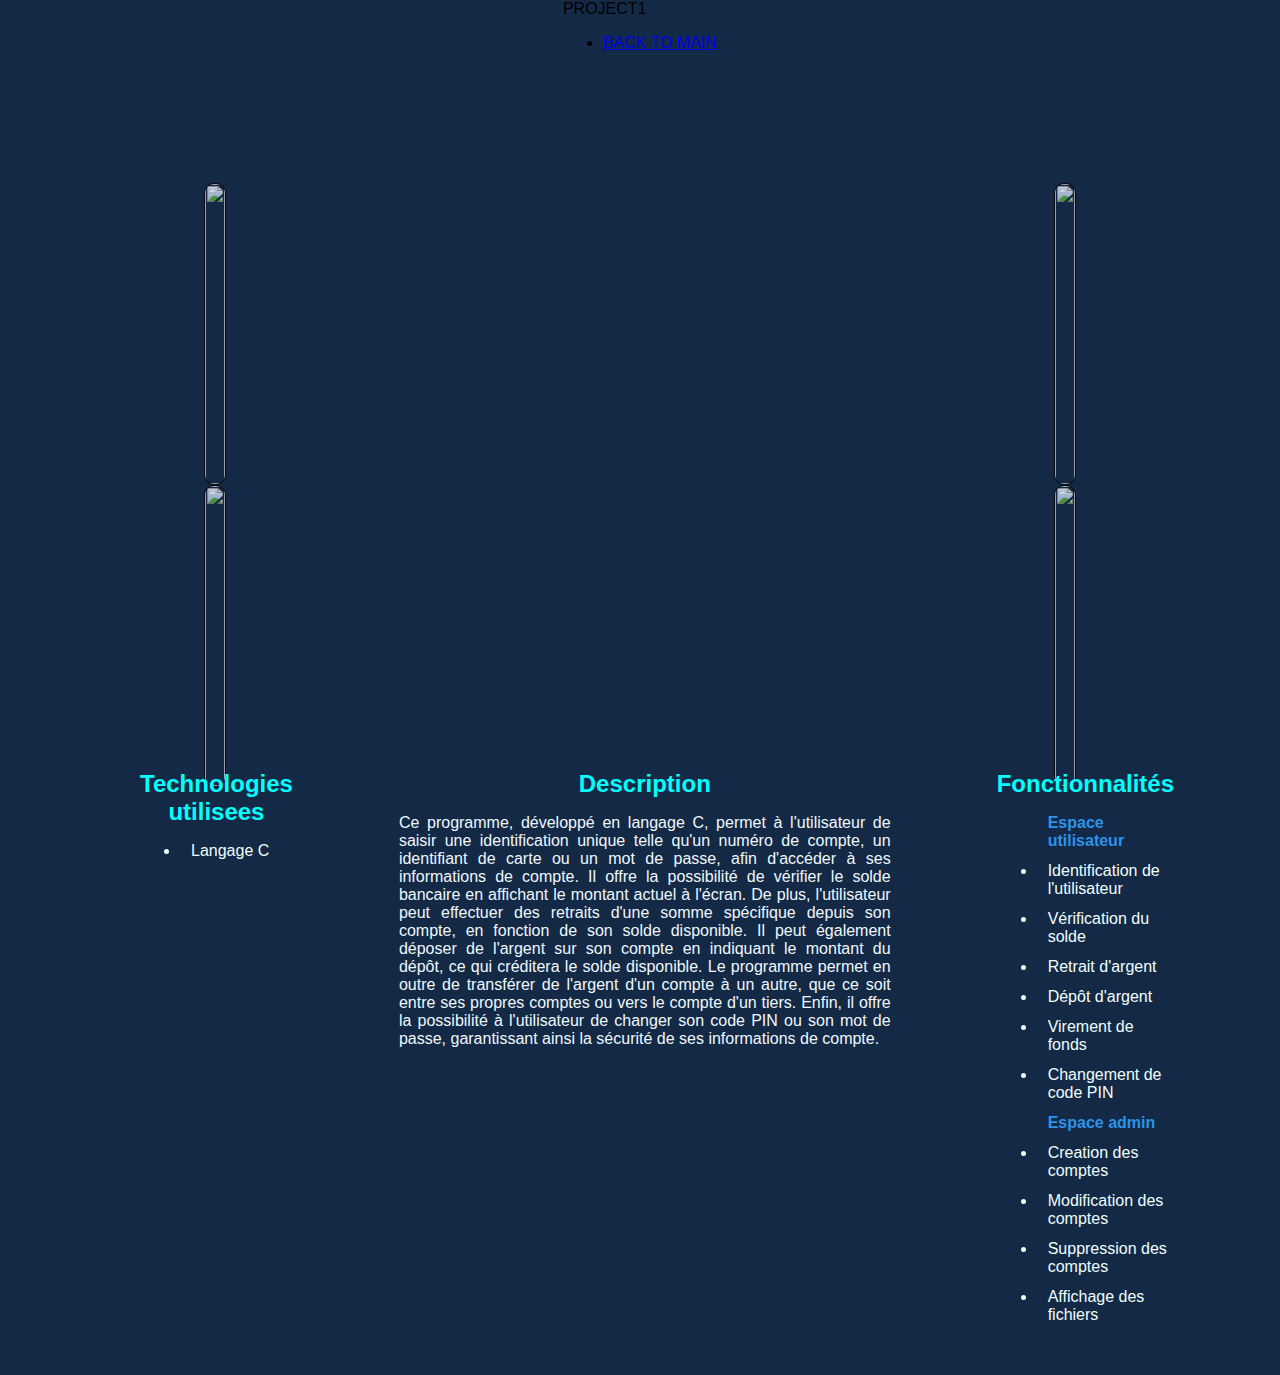
==== html/webprojectnews.html @ 113a32cd "Add files via upload" ====
<!DOCTYPE html>
<html lang="en">
  <head>
    <meta charset="UTF-8" />
    <meta http-equiv="X-UA-Compatible" content="IE=edge" />
    <meta name="viewport" content="width=device-width, initial-scale=1.0" />
    <link rel="stylesheet" href="webprojectnews.css" />
    <link rel="shortcut icon" href="img/favicone.png" type="image/x-icon" />
    <link rel="preconnect" href="https://fonts.googleapis.com" />
    <link rel="preconnect" href="https://fonts.gstatic.com" crossorigin />
    <link rel="stylesheet" href="atmc.css" />
    <title>Document</title>
  </head>
  <body class="hh">
    <nav class="navbar">
      <div class="brand-title">
        <span class="logo">PROJECT1</span>
      </div>
      <div class="toggle-button">
        <span class="bar"></span>
        <span class="bar"></span>
        <span class="bar"></span>
        <span class="bar"></span>
        <span class="bar"></span>
        <span class="bar"></span>
      </div>
      <div class="navbar-links">
        <ul>
          <li>
            <a href="index.html"><div class="h2">BACK TO MAIN</div></a>
          </li>
        </ul>
      </div>
    </nav>

    <div class="container">
      <div class="img-container">
        <img class="picture1" src="img/ATM-Machine.jpg" alt="" />
        <img class="picture3" src="img/ATM-Machine.jpg" />
      </div>

      <div class="video">
        <div class="video-container">
          <iframe
            src="https://www.youtube.com/embed/VIDEO_ID"
            frameborder="0"
            allowfullscreen
          ></iframe>
        </div>
        <!-- <div class="video-description">
          <p>Description of the video</p>
        </div> -->
      </div>
      <div class="img-container">
        <img class="picture1" src="img/ATM-Machine.jpg" alt="" />
        <img class="picture3" src="img/ATM-Machine.jpg" />
      </div>
    </div>
    <article>
      <div>
        <h2>Technologies utilisees</h2>
        <ul>
          <li>Langage C</li>
        </ul>
      </div>

      <div>
        <h2>Description</h2>
        <p>
          Ce programme, développé en langage C, permet à l'utilisateur de saisir
          une identification unique telle qu'un numéro de compte, un identifiant
          de carte ou un mot de passe, afin d'accéder à ses informations de
          compte. Il offre la possibilité de vérifier le solde bancaire en
          affichant le montant actuel à l'écran. De plus, l'utilisateur peut
          effectuer des retraits d'une somme spécifique depuis son compte, en
          fonction de son solde disponible. Il peut également déposer de
          l'argent sur son compte en indiquant le montant du dépôt, ce qui
          créditera le solde disponible. Le programme permet en outre de
          transférer de l'argent d'un compte à un autre, que ce soit entre ses
          propres comptes ou vers le compte d'un tiers. Enfin, il offre la
          possibilité à l'utilisateur de changer son code PIN ou son mot de
          passe, garantissant ainsi la sécurité de ses informations de compte.
        </p>
      </div>

      <div>
        <h2>Fonctionnalités</h2>
        <ul>
          <li class="sans">Espace utilisateur</li>
          <li>Identification de l'utilisateur</li>
          <li>Vérification du solde</li>
          <li>Retrait d'argent</li>
          <li>Dépôt d'argent</li>
          <li>Virement de fonds</li>
          <li>Changement de code PIN</li>
          <li class="sans">Espace admin</li>
          <li>Creation des comptes</li>
          <li>Modification des comptes</li>
          <li>Suppression des comptes</li>
          <li>Affichage des fichiers</li>
        </ul>
      </div>
    </article>

    <!-- <div class="description-list">
      <ul>
        <li>Description of Picture 1</li>
        <li>Description of Picture 2</li>
      </ul>
    </div> -->
  </body>
</html>
---- html/webprojectnews.css ----
body {
    margin: 0;
    padding: 0;
    display: flex;
    flex-direction: column;
    align-items: center;
    justify-content: center;
    background-color: #132945;
    font-family: Arial, sans-serif;
  }
  
  .container {
    display: flex;
      flex-direction: row;
      align-items: flex-start;
      justify-content: center;
      width: 100%;
      margin-top: 115px;
  }
  
  
  
  .picture {
    flex-grow: 1;
    margin: 50px;
  }
  
  .description {
    text-align: center;
  }
  
  .picture1 {
   
    background-size: cover;
    width: fit-content;
    height: 300px;
    border: 1px solid #000;
    border-radius: 10px;
    opacity: 0.8;
  }
  
  .picture2 {
    background-image: url("img/ATM-Machine.jpg");
    background-size: cover;
    width: fit-content;
    height: 300px;
  }
  
  .video-container { 
    margin: 39px 14px 0px 14px ;
    width: 800px;
    height: 505px;
    margin-top: 39px;
  }
  
  .video-description {
    text-align: center;
    margin-top: 10px;
  }
  .picture3 {
    background-size: cover;
    width: fit-content;
    height: 300px;
    border: 1px solid #000;
    border-radius: 10px;
    opacity: 0.8;
  }
  .img-container {
    display: flex;
    flex-direction: column;
  } 
  iframe{
    width: 100%;
      height: 100%;
  } 
  article {
    display: flex;
    position: absolute;
    top: 750px;
    left: 140px; 
  }
  article div{
    margin-right: 106px;
    margin-bottom: 35px;
    
  }
  article div h2{
    text-align: center;
    margin-bottom: 10px;
    color: aqua;
  }
  article div p{
    text-align: justify; 
    color: aliceblue;
  }
  article div ul li{
    margin-bottom: 12px;
    padding-left: 11px;
    color: azure;
  }
  article div ul li.sans{
    list-style: none;
    font-weight: bold;
    color: rgb(44, 148, 234);
  }
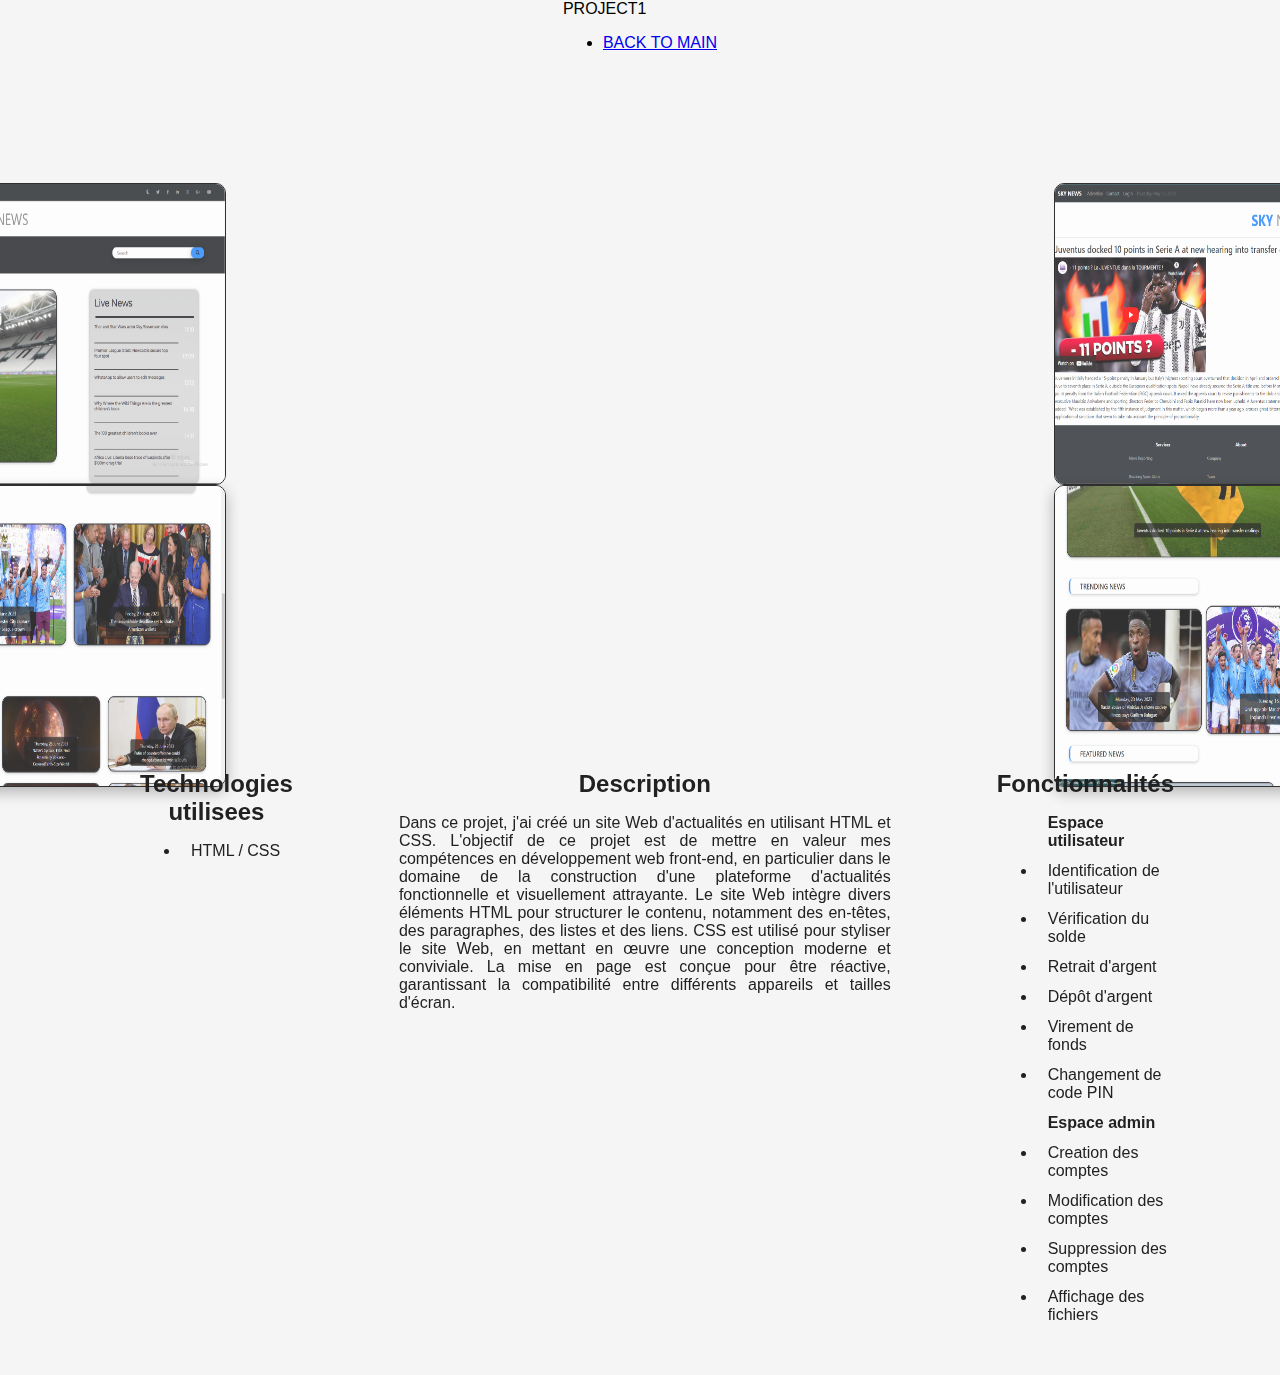
==== commit e44ad161: "Add files via upload" ====
--- a/html/webprojectnews.html
+++ b/html/webprojectnews.html
@@ -1,112 +1,107 @@
 <!DOCTYPE html>
 <html lang="en">
-  <head>
-    <meta charset="UTF-8" />
-    <meta http-equiv="X-UA-Compatible" content="IE=edge" />
-    <meta name="viewport" content="width=device-width, initial-scale=1.0" />
-    <link rel="stylesheet" href="webprojectnews.css" />
-    <link rel="shortcut icon" href="img/favicone.png" type="image/x-icon" />
-    <link rel="preconnect" href="https://fonts.googleapis.com" />
-    <link rel="preconnect" href="https://fonts.gstatic.com" crossorigin />
-    <link rel="stylesheet" href="atmc.css" />
-    <title>Document</title>
-  </head>
-  <body class="hh">
-    <nav class="navbar">
-      <div class="brand-title">
-        <span class="logo">PROJECT1</span>
+
+<head>
+  <meta charset="UTF-8" />
+  <meta http-equiv="X-UA-Compatible" content="IE=edge" />
+  <meta name="viewport" content="width=device-width, initial-scale=1.0" />
+  <link rel="stylesheet" href="webprojectnews.css" />
+  <link rel="shortcut icon" href="img/favicone.png" type="image/x-icon" />
+  <link rel="preconnect" href="https://fonts.googleapis.com" />
+  <link rel="preconnect" href="https://fonts.gstatic.com" crossorigin />
+  <link rel="stylesheet" href="atmc.css" />
+  <title>Document</title>
+</head>
+
+<body class="hh">
+  <nav class="navbar">
+    <div class="brand-title">
+      <span class="logo">PROJECT1</span>
+    </div>
+    <div class="toggle-button">
+      <span class="bar"></span>
+      <span class="bar"></span>
+      <span class="bar"></span>
+      <span class="bar"></span>
+      <span class="bar"></span>
+      <span class="bar"></span>
+    </div>
+    <div class="navbar-links">
+      <ul>
+        <li>
+          <a href="index.html">
+            <div class="h2">BACK TO MAIN</div>
+          </a>
+        </li>
+      </ul>
+    </div>
+  </nav>
+
+  <div class="container">
+    <div class="img-container">
+      <img class="picture1" src="../screens/Screenshot_1.png" alt="" />
+      <img class="picture3" src="../screens/Screenshot_2.png" />
+    </div>
+
+    <div class="video">
+      <div class="video-container">
+        <iframe src="https://www.youtube.com/embed/bMuI-HCsE1o" frameborder="0" allowfullscreen></iframe>
       </div>
-      <div class="toggle-button">
-        <span class="bar"></span>
-        <span class="bar"></span>
-        <span class="bar"></span>
-        <span class="bar"></span>
-        <span class="bar"></span>
-        <span class="bar"></span>
-      </div>
-      <div class="navbar-links">
-        <ul>
-          <li>
-            <a href="index.html"><div class="h2">BACK TO MAIN</div></a>
-          </li>
-        </ul>
-      </div>
-    </nav>
-
-    <div class="container">
-      <div class="img-container">
-        <img class="picture1" src="img/ATM-Machine.jpg" alt="" />
-        <img class="picture3" src="img/ATM-Machine.jpg" />
-      </div>
-
-      <div class="video">
-        <div class="video-container">
-          <iframe
-            src="https://www.youtube.com/embed/VIDEO_ID"
-            frameborder="0"
-            allowfullscreen
-          ></iframe>
-        </div>
-        <!-- <div class="video-description">
+      <!-- <div class="video-description">
           <p>Description of the video</p>
         </div> -->
-      </div>
-      <div class="img-container">
-        <img class="picture1" src="img/ATM-Machine.jpg" alt="" />
-        <img class="picture3" src="img/ATM-Machine.jpg" />
-      </div>
     </div>
-    <article>
-      <div>
-        <h2>Technologies utilisees</h2>
-        <ul>
-          <li>Langage C</li>
-        </ul>
-      </div>
+    <div class="img-container">
+      <img class="picture1" src="../screens/Screenshot_5.png" alt="" />
+      <img class="picture3" src="../screens/Screenshot_6.png" />
+    </div>
+  </div>
+  <article>
+    <div>
+      <h2>Technologies utilisees</h2>
+      <ul>
+        <li>HTML / CSS</li>
+      </ul>
+    </div>
 
-      <div>
-        <h2>Description</h2>
-        <p>
-          Ce programme, développé en langage C, permet à l'utilisateur de saisir
-          une identification unique telle qu'un numéro de compte, un identifiant
-          de carte ou un mot de passe, afin d'accéder à ses informations de
-          compte. Il offre la possibilité de vérifier le solde bancaire en
-          affichant le montant actuel à l'écran. De plus, l'utilisateur peut
-          effectuer des retraits d'une somme spécifique depuis son compte, en
-          fonction de son solde disponible. Il peut également déposer de
-          l'argent sur son compte en indiquant le montant du dépôt, ce qui
-          créditera le solde disponible. Le programme permet en outre de
-          transférer de l'argent d'un compte à un autre, que ce soit entre ses
-          propres comptes ou vers le compte d'un tiers. Enfin, il offre la
-          possibilité à l'utilisateur de changer son code PIN ou son mot de
-          passe, garantissant ainsi la sécurité de ses informations de compte.
-        </p>
-      </div>
+    <div>
+      <h2>Description</h2>
+      <p>
+        Dans ce projet, j'ai créé un site Web d'actualités en utilisant HTML et CSS. L'objectif de ce projet est de
+        mettre en valeur mes compétences en développement web front-end, en particulier dans le domaine de la
+        construction d'une plateforme d'actualités fonctionnelle et visuellement attrayante.
 
-      <div>
-        <h2>Fonctionnalités</h2>
-        <ul>
-          <li class="sans">Espace utilisateur</li>
-          <li>Identification de l'utilisateur</li>
-          <li>Vérification du solde</li>
-          <li>Retrait d'argent</li>
-          <li>Dépôt d'argent</li>
-          <li>Virement de fonds</li>
-          <li>Changement de code PIN</li>
-          <li class="sans">Espace admin</li>
-          <li>Creation des comptes</li>
-          <li>Modification des comptes</li>
-          <li>Suppression des comptes</li>
-          <li>Affichage des fichiers</li>
-        </ul>
-      </div>
-    </article>
+        Le site Web intègre divers éléments HTML pour structurer le contenu, notamment des en-têtes, des paragraphes,
+        des listes et des liens. CSS est utilisé pour styliser le site Web, en mettant en œuvre une conception moderne
+        et conviviale. La mise en page est conçue pour être réactive, garantissant la compatibilité entre différents
+        appareils et tailles d'écran.</p>
+    </div>
 
-    <!-- <div class="description-list">
+    <div>
+      <h2>Fonctionnalités</h2>
+      <ul>
+        <li class="sans">Espace utilisateur</li>
+        <li>Identification de l'utilisateur</li>
+        <li>Vérification du solde</li>
+        <li>Retrait d'argent</li>
+        <li>Dépôt d'argent</li>
+        <li>Virement de fonds</li>
+        <li>Changement de code PIN</li>
+        <li class="sans">Espace admin</li>
+        <li>Creation des comptes</li>
+        <li>Modification des comptes</li>
+        <li>Suppression des comptes</li>
+        <li>Affichage des fichiers</li>
+      </ul>
+    </div>
+  </article>
+
+  <!-- <div class="description-list">
       <ul>
         <li>Description of Picture 1</li>
         <li>Description of Picture 2</li>
       </ul>
     </div> -->
-  </body>
-</html>
+</body>
+
+</html>--- a/html/webprojectnews.css
+++ b/html/webprojectnews.css
@@ -5,7 +5,7 @@
     flex-direction: column;
     align-items: center;
     justify-content: center;
-    background-color: #132945;
+    background-color: whitesmoke;
     font-family: Arial, sans-serif;
   }
   
@@ -22,7 +22,7 @@
   
   .picture {
     flex-grow: 1;
-    margin: 50px;
+    margin: 10px;
   }
   
   .description {
@@ -33,6 +33,7 @@
    
     background-size: cover;
     width: fit-content;
+    width: 450px;
     height: 300px;
     border: 1px solid #000;
     border-radius: 10px;
@@ -43,6 +44,8 @@
     background-image: url("img/ATM-Machine.jpg");
     background-size: cover;
     width: fit-content;
+    width: 450px;
+    box-shadow: rgba(0, 0, 0, 0.35) 0px 5px 15px;
     height: 300px;
   }
   
@@ -60,7 +63,8 @@
   .picture3 {
     background-size: cover;
     width: fit-content;
-    height: 300px;
+    height: 300px;    width: 450px;
+    box-shadow: rgba(0, 0, 0, 0.35) 0px 5px 15px;
     border: 1px solid #000;
     border-radius: 10px;
     opacity: 0.8;
@@ -87,19 +91,19 @@
   article div h2{
     text-align: center;
     margin-bottom: 10px;
-    color: aqua;
+    color: #212121;
   }
   article div p{
     text-align: justify; 
-    color: aliceblue;
+    color: #212121;
   }
   article div ul li{
     margin-bottom: 12px;
     padding-left: 11px;
-    color: azure;
+    color: #212121;
   }
   article div ul li.sans{
     list-style: none;
     font-weight: bold;
-    color: rgb(44, 148, 234);
+    color: #212121;
   }